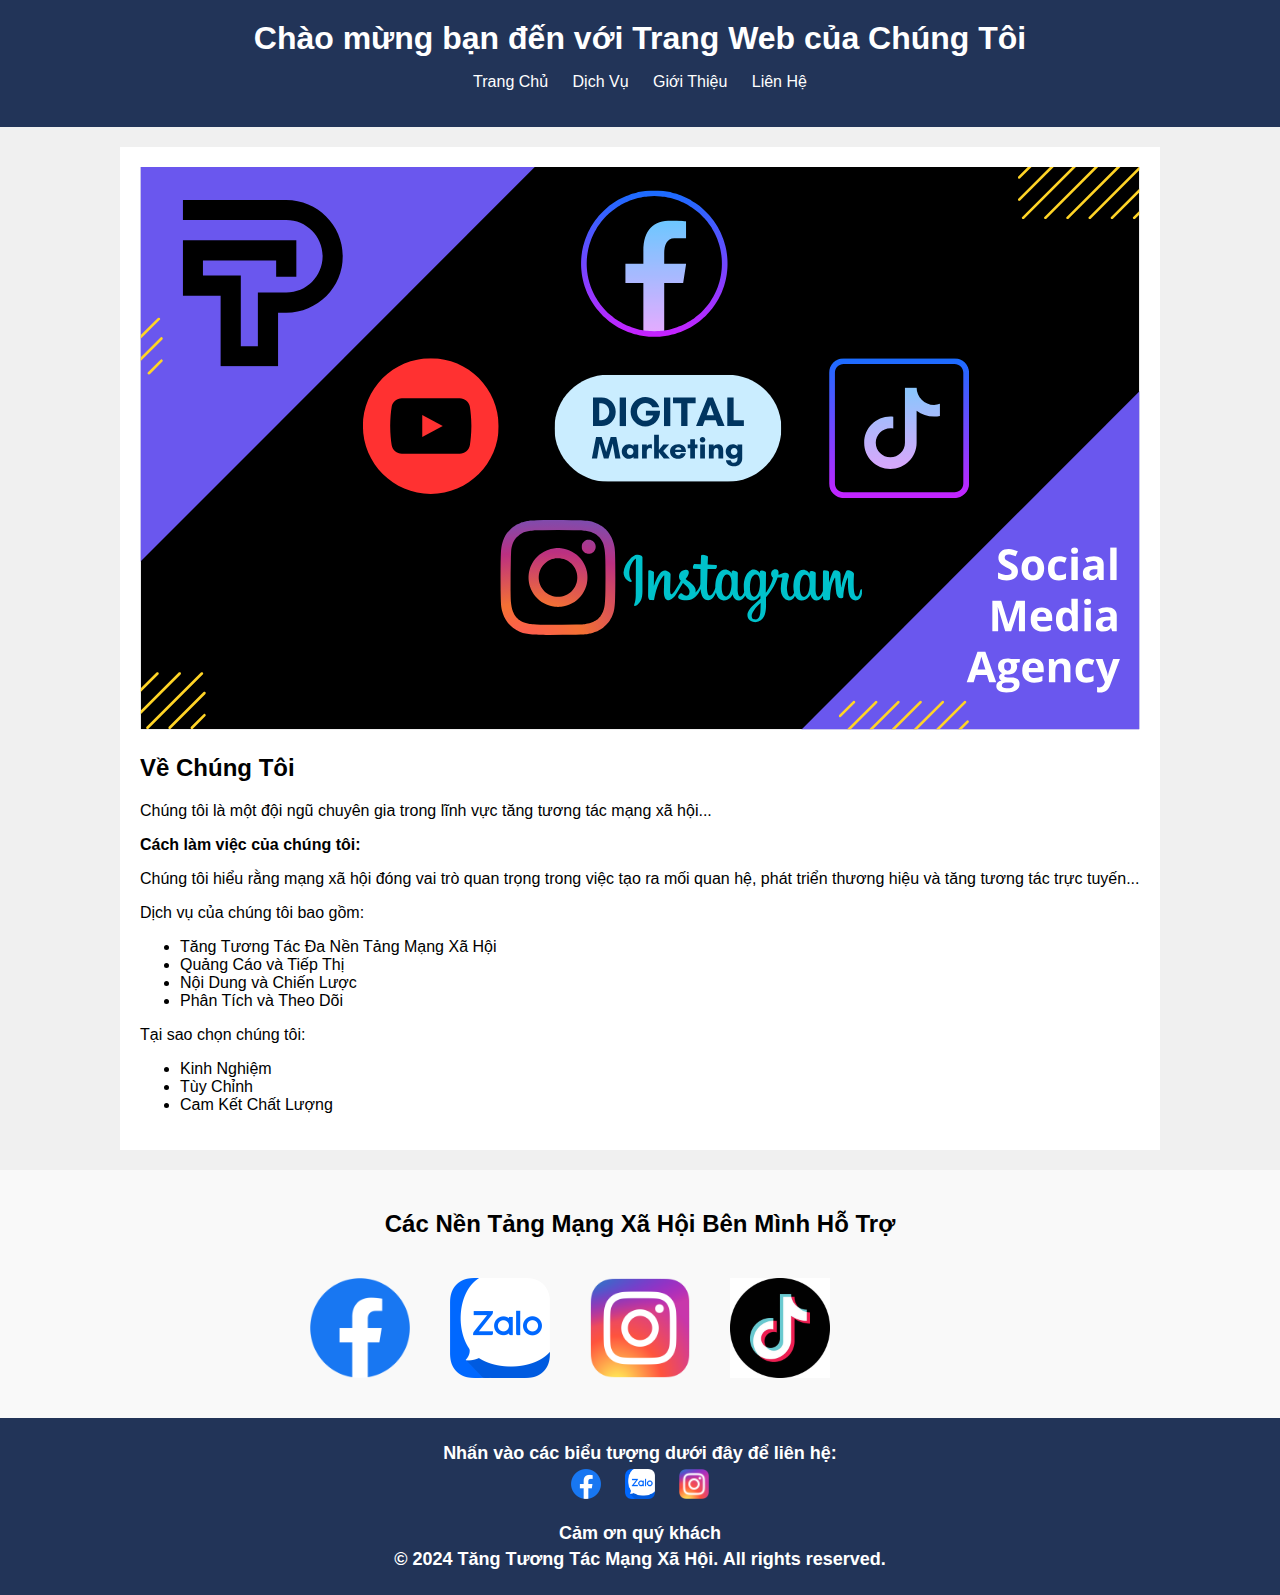
==== index.html @ d72d6f62 "update" ====
<!DOCTYPE html>
<html lang="en">
<head>
    <meta charset="UTF-8">
    <meta name="viewport" content="width=device-width, initial-scale=1.0">
    <title>Tăng Tương Tác Mạng Xã Hội</title>
    <link rel="stylesheet" href="style.css">
</head>
<body>
    <header>
        <h1>Chào mừng bạn đến với Trang Web của Chúng Tôi</h1>
        <nav>
            <ul>
                <li><a href="#">Trang Chủ</a></li>
                <li><a href="#">Dịch Vụ</a></li>
                <li><a href="#">Giới Thiệu</a></li>
                <li><a href="lienlac.html">Liên Hệ</a></li>
            </ul>
        </nav>
    </header>
    
    <section class="main-content">
        <img src="img/bia1.svg" alt="" width="100%">
        <h2>Về Chúng Tôi</h2>
        <p>Chúng tôi là một đội ngũ chuyên gia trong lĩnh vực tăng tương tác mạng xã hội...</p>
        <p><strong>Cách làm việc của chúng tôi:</strong></p>
        <p>Chúng tôi hiểu rằng mạng xã hội đóng vai trò quan trọng trong việc tạo ra mối quan hệ, phát triển thương hiệu và tăng tương tác trực tuyến...</p>
        <p>Dịch vụ của chúng tôi bao gồm:</p>
        <ul>
            <li>Tăng Tương Tác Đa Nền Tảng Mạng Xã Hội</li>
            <li>Quảng Cáo và Tiếp Thị</li>
            <li>Nội Dung và Chiến Lược</li>
            <li>Phân Tích và Theo Dõi</li>
        </ul>

            
            
        <p>Tại sao chọn chúng tôi:</p>
        <ul>
            <li>Kinh Nghiệm</li>
            <li>Tùy Chỉnh</li>
            <li>Cam Kết Chất Lượng</li>
        </ul>
    </section>

    <section class="social-media-platforms">
        <h2>Các Nền Tảng Mạng Xã Hội Bên Mình Hỗ Trợ</h2>
        <div class="social-media-images">
            <img src="img/facebook.png" alt="Facebook">
            <img src="img/zalo.png" alt="Twitter">
            <img src="img/ins.png" alt="Instagram">
            <img src="img/tiktok.png" alt="Instagram">
            <img src="img/youtube.png" alt="Instagram">
            <!--Thêm các hình ảnh của các nền tảng khác-->
        </div>
    </section>

    <footer class="footer-red">
        <div class="contact-info">
            <p>Nhấn vào các biểu tượng dưới đây để liên hệ:</p>
            <a href="https://facebook.com/vchinhcutiiii"><img src="img/facebook.png" alt="Facebook"></a>
            <a href="https://zalo.me/0344757955"><img src="img/zalo.png" alt="Telegram"></a>
            <a href="https://www.instagram.com/nvanchinhit/"><img src="img/ins.png" alt="Zalo"></a>
        </div>
        <p>Cảm ơn quý khách</p>
        <p>&copy; 2024 Tăng Tương Tác Mạng Xã Hội. All rights reserved.</p>
    </footer>
    <script src="script.js"></script>
    
</body>
</html>
---- style.css ----
body {
    font-family: Arial, sans-serif;
    margin: 0;
    padding: 0;
    background-color: #f0f0f0;
}

header {
    background-color: #333;
    color: #fff;
    padding: 20px 0;
    text-align: center;
}

header h1 {
    margin: 0;
}

nav ul {
    list-style-type: none;
    padding: 0;
}

nav ul li {
    display: inline;
    margin: 0 10px;
}

nav ul li a {
    color: #fff;
    text-decoration: none;
}

.main-content {
    max-width: 1000px;
    margin: 20px auto;
    padding: 20px;
    background-color: #fff;
}

.social-media-platforms {
    background-color: #f9f9f9;
    padding: 20px;
    text-align: center;
}

.social-media-images {
    display: flex;
    justify-content: center;
    align-items: center;
}

.social-media-images img {
    width: 100px;
    margin: 20px;
    opacity: 0;
    transition: opacity 0.5s ease-in-out;
}

.footer-red {
    background:url(img/bia.png);
    color: #fff;
    text-align: center;
    padding: 20px 0;
}

.footer-red p {
    font-weight: bold; /* Làm cho chữ trong phần footer đậm */
    font-size: 18px; /* Có thể điều chỉnh kích thước chữ nếu cần */
    margin: 5px 0; /* Để tạo khoảng cách giữa các dòng văn bản */
}


.contact-info {
    margin-bottom: 20px;
}

.contact-info img {
    width: 30px;
    margin: 0 10px;
}
header{
    background: url(img/bia.png);
}
section img{
    margin-left: 0%;
}
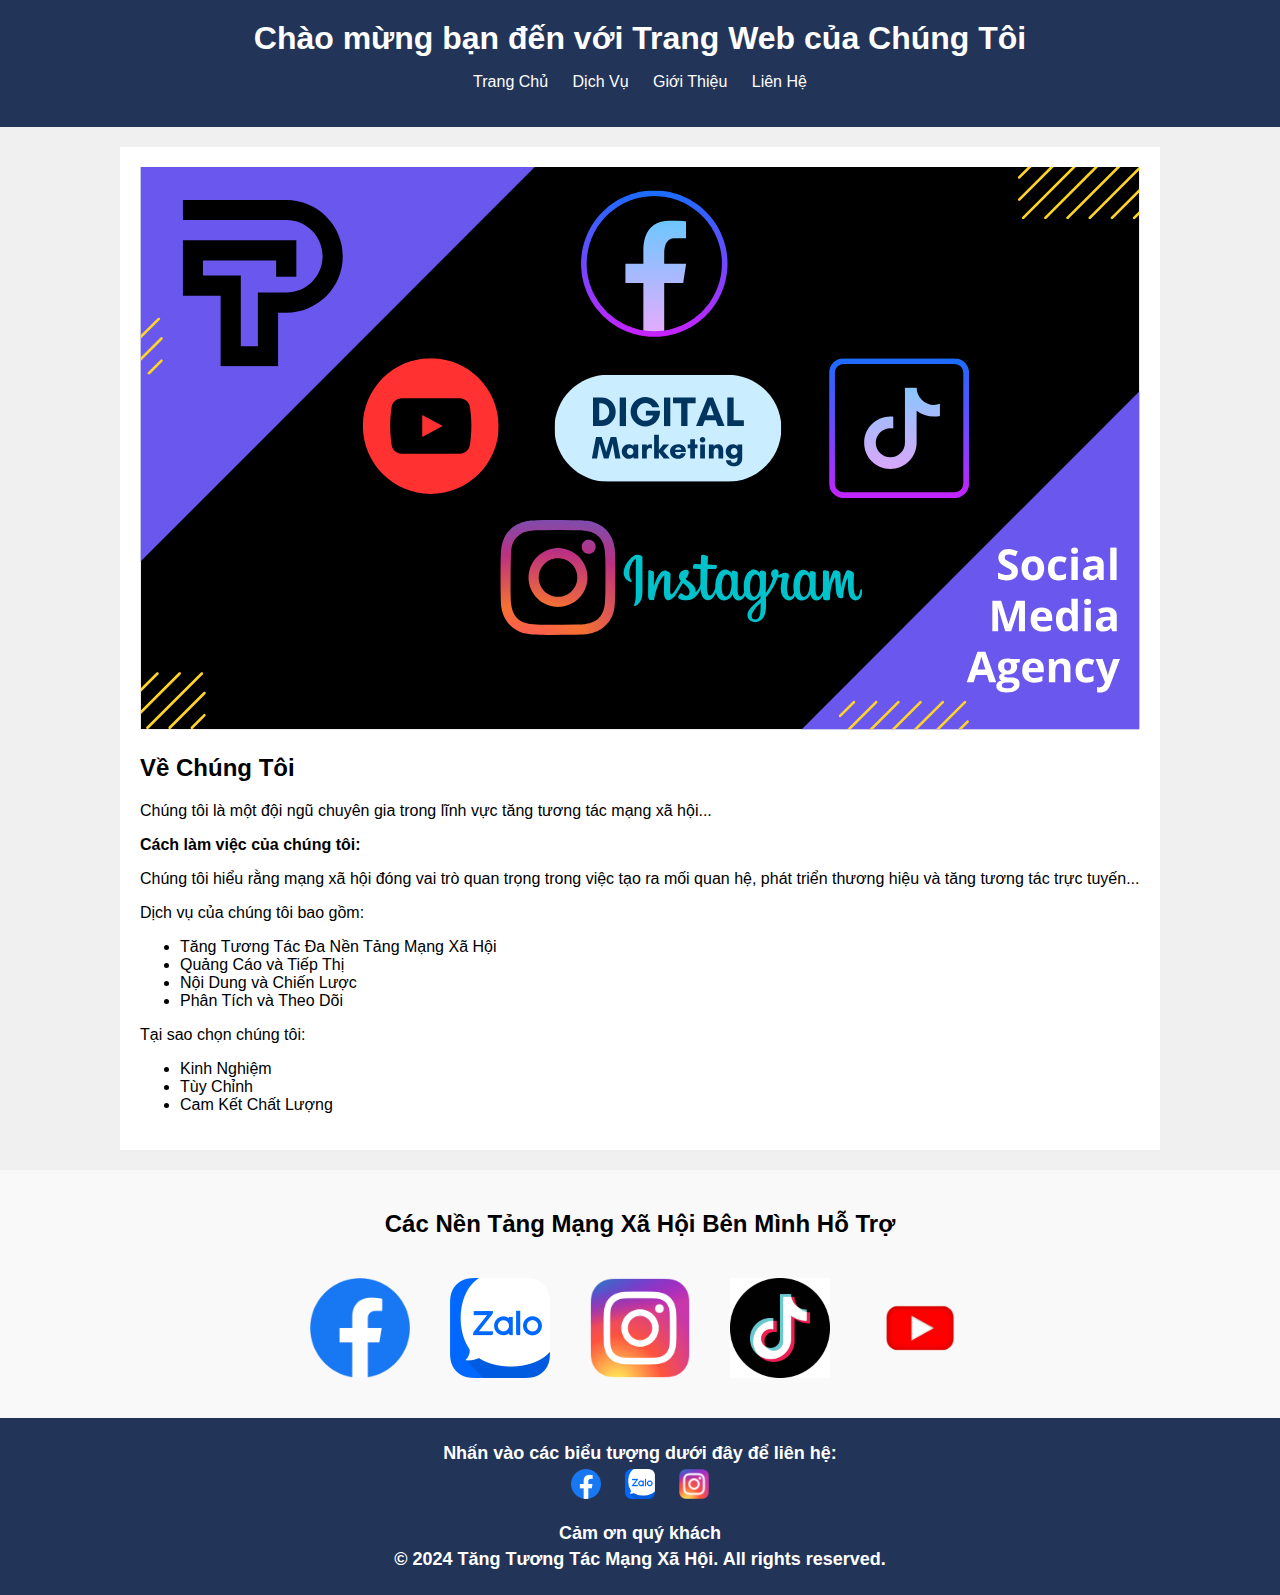
==== commit b6dc0c9a: "Update index.html" ====
--- a/index.html
+++ b/index.html
@@ -58,9 +58,9 @@
     <footer class="footer-red">
         <div class="contact-info">
             <p>Nhấn vào các biểu tượng dưới đây để liên hệ:</p>
-            <a href="https://facebook.com/vchinhcutiiii"><img src="img/facebook.png" alt="Facebook"></a>
-            <a href="https://zalo.me/0344757955"><img src="img/zalo.png" alt="Telegram"></a>
-            <a href="https://www.instagram.com/nvanchinhit/"><img src="img/ins.png" alt="Zalo"></a>
+            <a href="https://facebook.com/100074205257517"><img src="img/facebook.png" alt="Facebook"></a>
+            <a href="https://zalo.me/0386587024"><img src="img/zalo.png" alt="Telegram"></a>
+            <a href="https://www.instagram.com/thinhmarkfb/"><img src="img/ins.png" alt="Zalo"></a>
         </div>
         <p>Cảm ơn quý khách</p>
         <p>&copy; 2024 Tăng Tương Tác Mạng Xã Hội. All rights reserved.</p>
